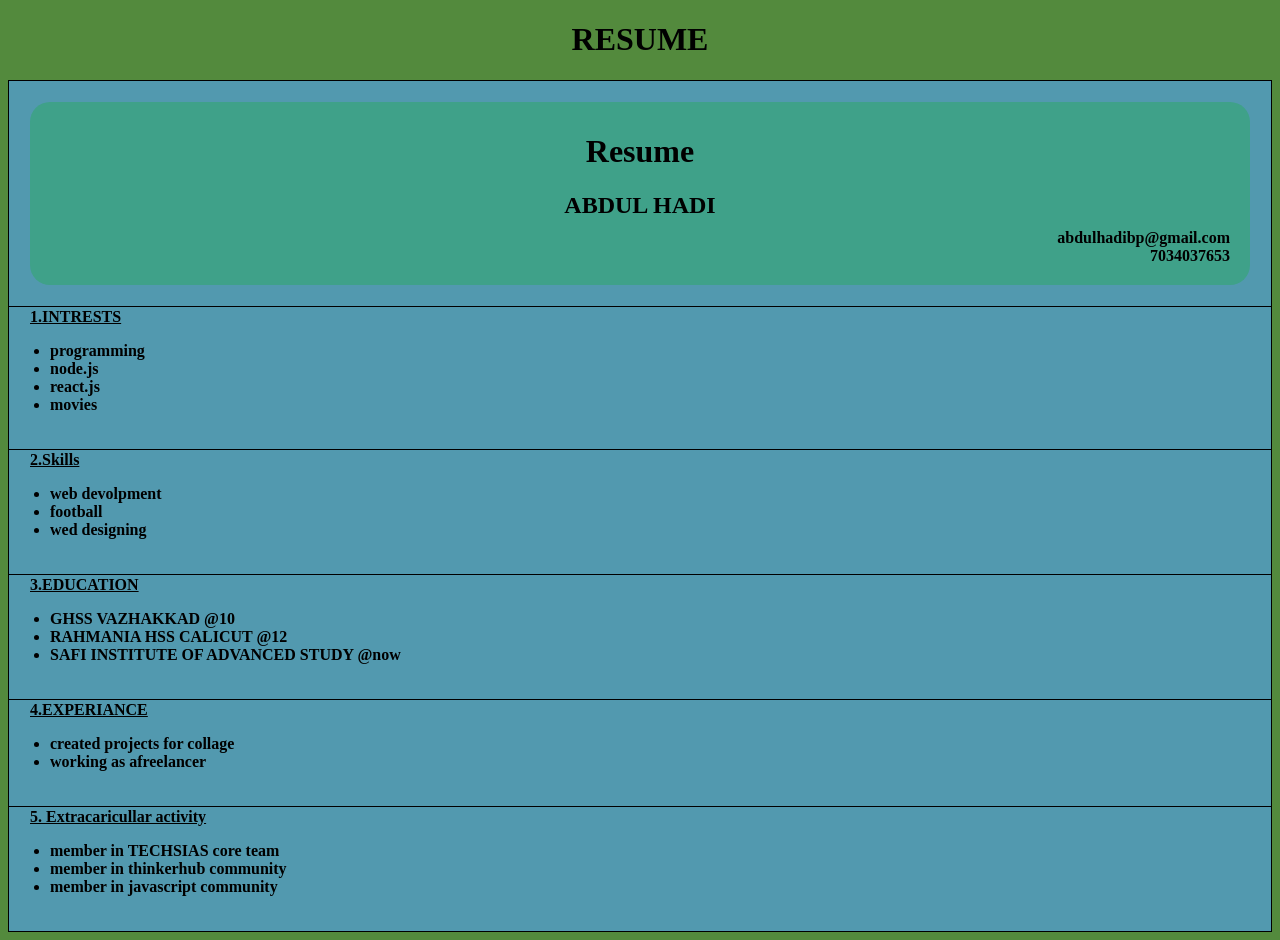
==== resumecss.html @ 9c45e99c "uploading new project" ====
<!DOCTYPE html>
<html>
<head>
	<title>Resume</title>
      <link rel="stylesheet" type="text/css" href="style3.css">
</head>
<body>
      <h1>RESUME</h1>
<table>
<tr>
<th >
<div  id="head" >
      <b><h1>Resume</h1>
      <h2 >ABDUL HADI</h2></b>
      <p >abdulhadibp@gmail.com<br/>
      7034037653</p>
</div>
</th>
</tr>
<tr class="five">
      <td> 
            &nbsp; &nbsp; &nbsp;<U>1.INTRESTS</U>
            <ul>
                  <li>programming </li>
                  <li>node.js</li>
                  <li>react.js</li>
                  <li>movies</li><br>
            </ul>
      </td>
</tr>

<tr class="five">
      <td>
            &nbsp; &nbsp; &nbsp;<u>2.Skills</u>
             <ul>
                  <li>web devolpment</li>
                  <li>football</li>
                  <li>wed designing</li>
                  <Br>
            </ul>
       </td>
</tr>
<tr class="five">
      <td>
            &nbsp; &nbsp; &nbsp;<u>3.EDUCATION</u>
            <ul>
            <li>GHSS VAZHAKKAD @10</li>
            <li>RAHMANIA HSS CALICUT @12</li>
            <li> SAFI INSTITUTE OF ADVANCED STUDY @now</li>
            <br>
      </ul>
      </td>
</tr>           

<tr class="five">
      <td>
            &nbsp; &nbsp; &nbsp;<u>4.EXPERIANCE</u>
            <ul>
            <li>created projects for collage</li>
            <li>working as afreelancer</li>
            <br>
      </ul>
      </td>
</tr>
<tr class="five">
      <td>
            &nbsp; &nbsp; &nbsp;<u>5. Extracaricullar activity</u>
            <ul>
            <li>member in TECHSIAS core team</li>
            <li>member in thinkerhub community</li>
            <li>member in javascript community</li>
            <br>
      </ul>
      </td>
</tr>
</table>
</body>
</html>
---- style3.css ----
body{
      background-color: #538a3d;

}
h1{
      text-align: center;
}
table{
      background-color: #5299af;
      border: 1px solid black;
      width: 100%;
      border-collapse:collapse ;
      
      
}
tr, th, td {
      border: 1px solid black;
       width: 80%;
      border-collapse:collapse ;
      align-content: center;
      }

.five{
            
      font-weight:bold;
      padding-left: 25px;
      }
p{
      text-align: right;
      margin: 10px;
}
#head{
      background-color:#3fa189; 
      margin-left: 20px; 
      margin-right:20px; 
      padding:10px; 
      padding-top:10px; 
      margin-top: 20px; 
      margin-bottom: 20px;
      border-radius: 20px;

}
h2{
      margin-bottom:10px
}
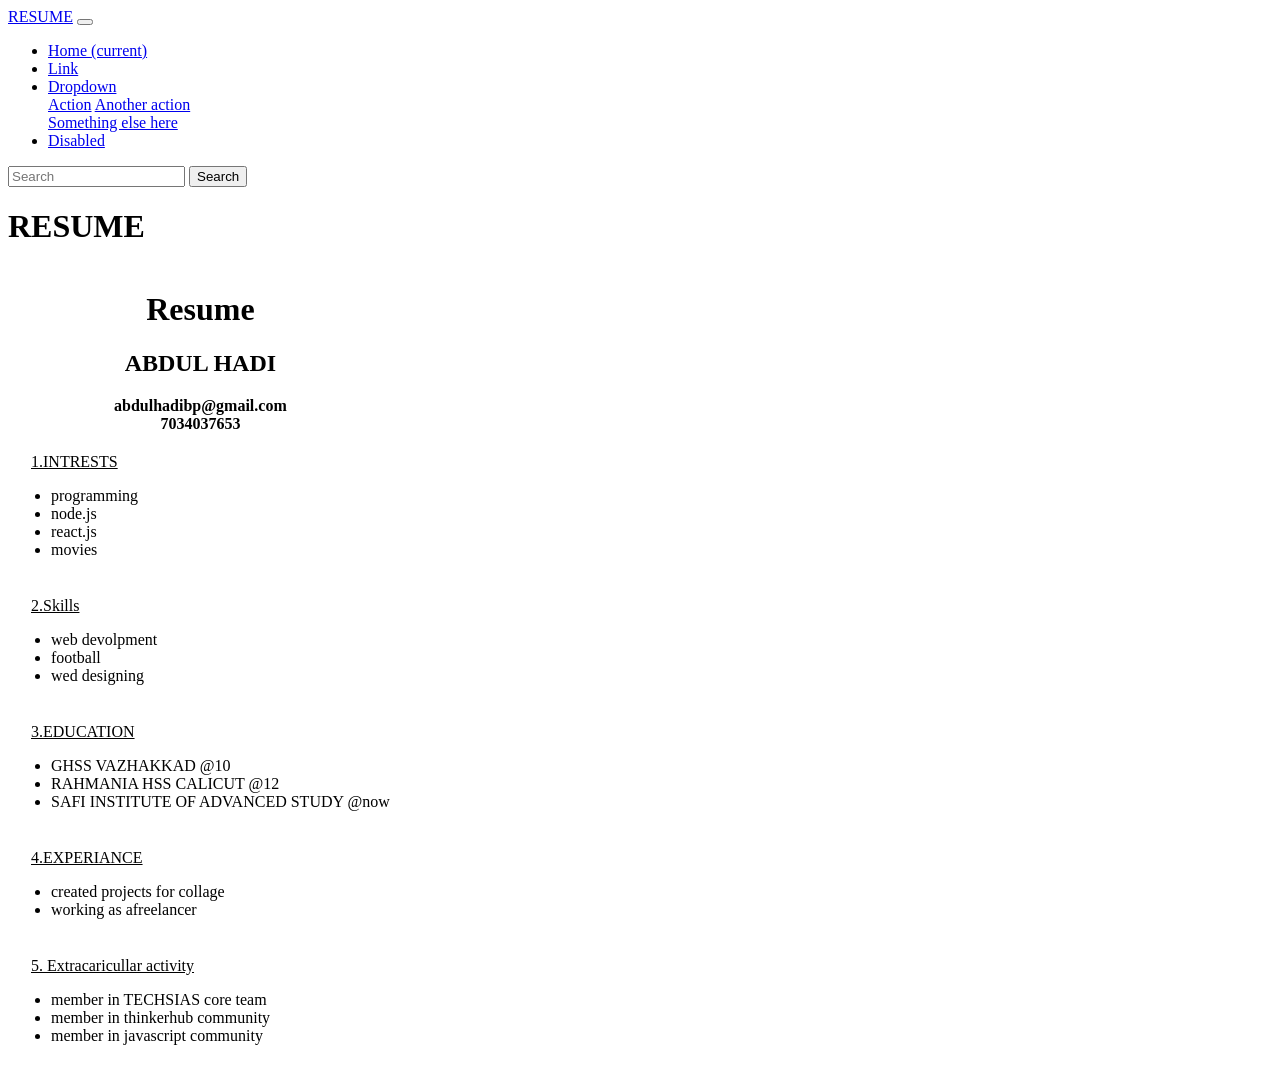
==== commit 0e62e80e: "added bootstrap" ====
--- a/resumecss.html
+++ b/resumecss.html
@@ -2,21 +2,61 @@
 <html>
 <head>
 	<title>Resume</title>
-      <link rel="stylesheet" type="text/css" href="style3.css">
+      <link rel="stylesheet" type="text/css" href="css/style3.css">
+      <link rel="stylesheet" type="text/css" href="css/bootstrap.css">
 </head>
 <body>
+	<nav class="navbar navbar-expand-lg navbar-light bg-light">
+  <a class="navbar-brand" href="#">RESUME</a>
+  <button class="navbar-toggler" type="button" data-toggle="collapse" data-target="#navbarSupportedContent" aria-controls="navbarSupportedContent" aria-expanded="false" aria-label="Toggle navigation">
+    <span class="navbar-toggler-icon"></span>
+  </button>
+
+  <div class="collapse navbar-collapse" id="navbarSupportedContent">
+    <ul class="navbar-nav mr-auto">
+      <li class="nav-item active">
+        <a class="nav-link" href="#">Home <span class="sr-only">(current)</span></a>
+      </li>
+      <li class="nav-item">
+        <a class="nav-link" href="#">Link</a>
+      </li>
+      <li class="nav-item dropdown">
+        <a class="nav-link dropdown-toggle" href="#" id="navbarDropdown" role="button" data-toggle="dropdown" aria-haspopup="true" aria-expanded="false">
+          Dropdown
+        </a>
+        <div class="dropdown-menu" aria-labelledby="navbarDropdown">
+          <a class="dropdown-item" href="#">Action</a>
+          <a class="dropdown-item" href="#">Another action</a>
+          <div class="dropdown-divider"></div>
+          <a class="dropdown-item" href="#">Something else here</a>
+        </div>
+      </li>
+      <li class="nav-item">
+        <a class="nav-link disabled" href="#">Disabled</a>
+      </li>
+    </ul>
+    <form class="form-inline my-2 my-lg-0">
+      <input class="form-control mr-sm-2" type="search" placeholder="Search" aria-label="Search">
+      <button class="btn btn-outline-success my-2 my-sm-0" type="submit">Search</button>
+    </form>
+  </div>
+</nav>
       <h1>RESUME</h1>
 <table>
 <tr>
 <th >
-<div  id="head" >
+<div class="container">
+	<div  id="head" >
       <b><h1>Resume</h1>
       <h2 >ABDUL HADI</h2></b>
       <p >abdulhadibp@gmail.com<br/>
       7034037653</p>
 </div>
+</div>
 </th>
 </tr>
+<div class="container">
+<div class="row">
 <tr class="five">
       <td> 
             &nbsp; &nbsp; &nbsp;<U>1.INTRESTS</U>
@@ -28,6 +68,8 @@
             </ul>
       </td>
 </tr>
+</div>
+</div>
 
 <tr class="five">
       <td>
@@ -74,5 +116,9 @@
       </td>
 </tr>
 </table>
+<div class="container">
+	<div class="row"></div>
+	
+</div>
 </body>
 </html>
